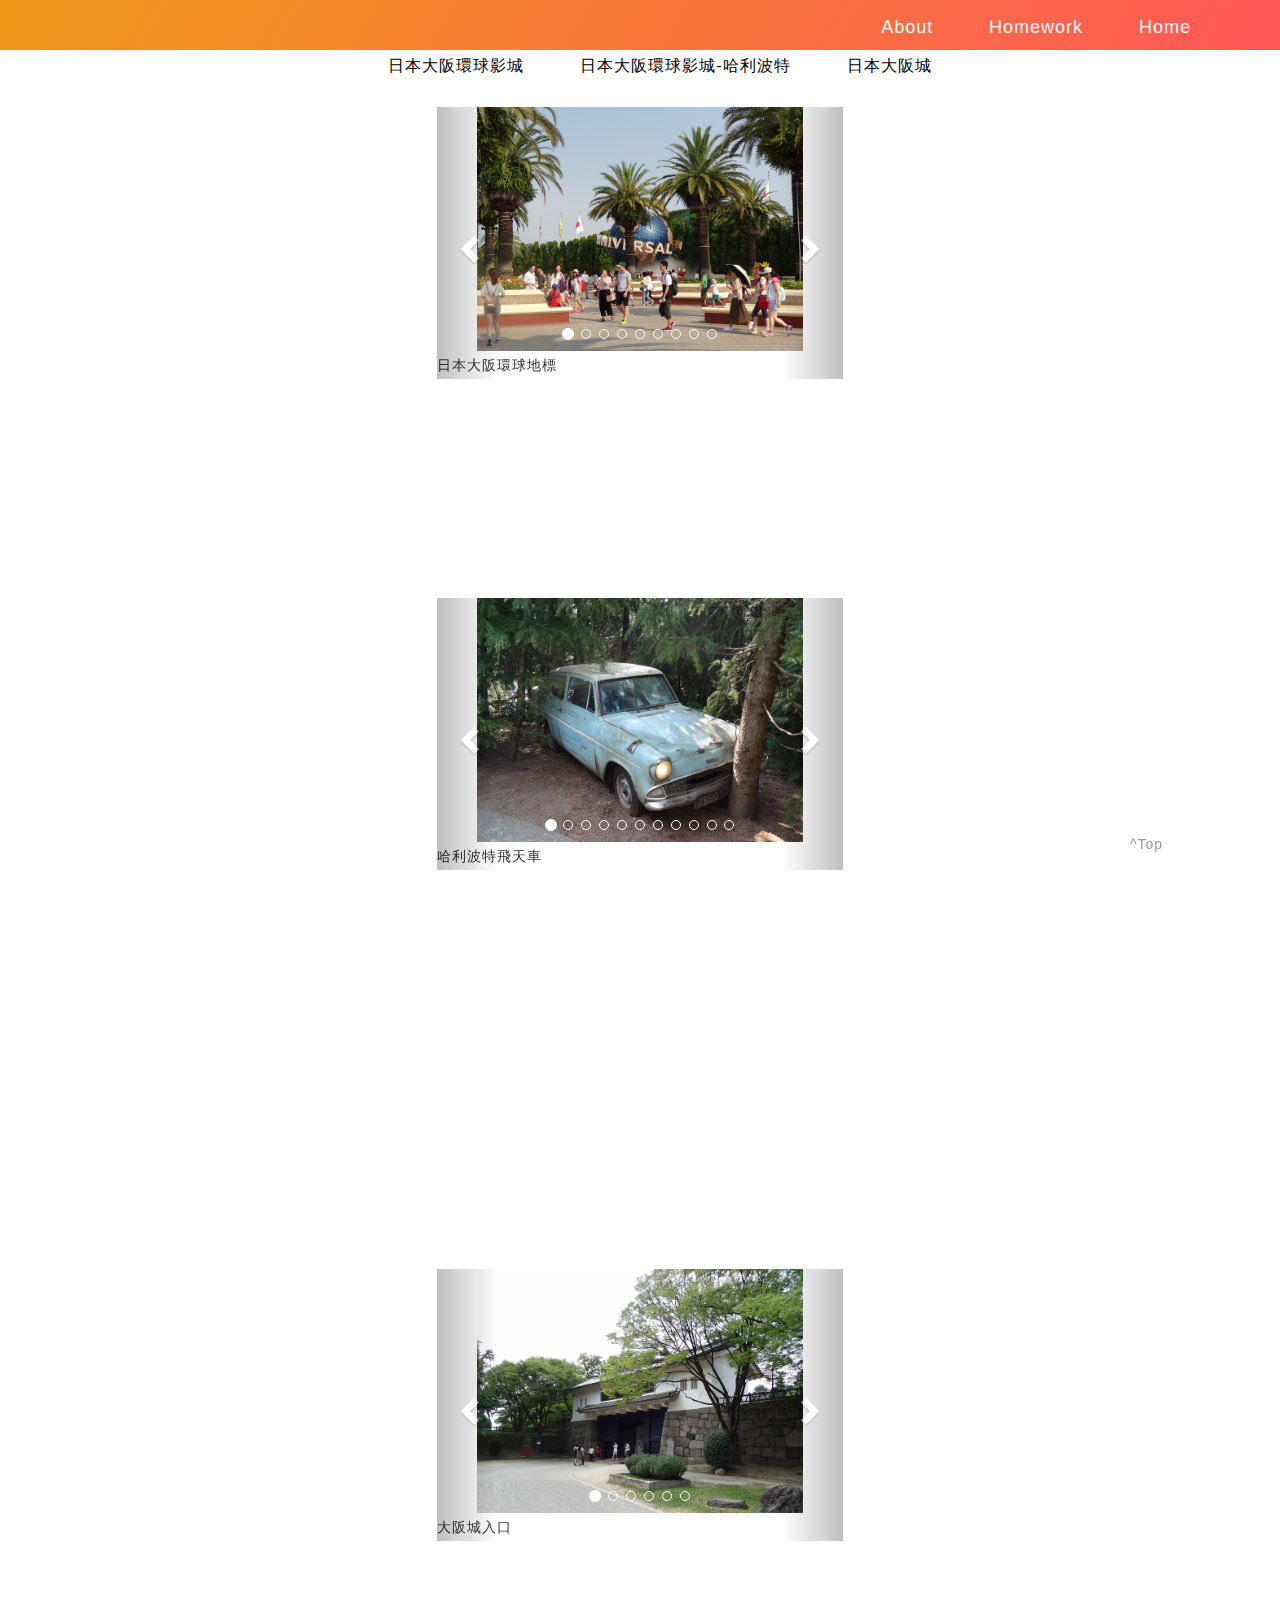
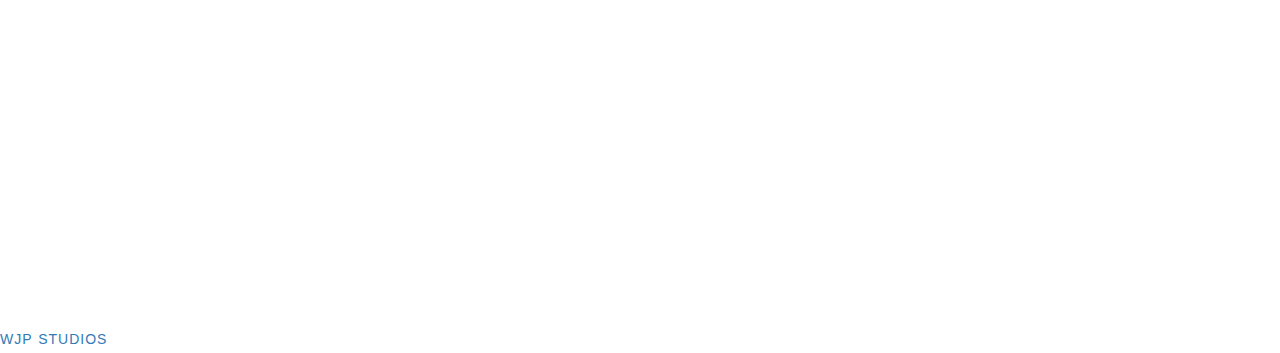
==== travel.html @ e2df8537 "成果發表" ====
<!DOCTYPE html>
<html lang="en">

<head>
    <meta charset="UTF-8">
    <title>277 台大 HTML/CSS 基礎班</title>
    <link rel="stylesheet" href="bower_components/bootstrap/dist/css/bootstrap.min.css">
    <link rel="stylesheet" href="style.css">
    <script src="bower_components/jquery/dist/jquery.min.js"></script>
    <script src="bower_components/bootstrap/dist/js/bootstrap.min.js"></script>
    <link rel="stylesheet" href="css/base.css">
    <link rel="stylesheet" href="css/grid.css">
    <link rel="stylesheet" href="css/style.css">
    <link rel="stylesheet" href="https://wujpkimo.github.io/css/277home.css">
</head>

<body>
    <header>
        <div id="head" class="hander-homework">
            <div class="hander-title">
                <ul>
                    <li><a href="">About</a> </li>
                    <li><a href="homework.html">Homework</a> </li>
                    <li><a href="index.html">Home</a></li>

                </ul>
            </div>
        </div>
    </header>
    <nav>
        <div class="travel-title">
            <ul>
                <li><a href=#travelun>日本大阪環球影城</a></li>
                <li><a href=#travelharry>日本大阪環球影城-哈利波特</a></li>
                <li><a href=#travelosaka>日本大阪城</a></li>
            </ul>
        </div>
    </nav>

    <section id="travelun">
        <div class="travelun">
            <iframe src="travelun.html" width=100% height="480px" frameborder="0" scrolling="no"></iframe></div>
    </section>
    <section id="travelharry">
        <div class="travelharry">
            <iframe src="travelharry.html" width=100% height="660px" frameborder="0" scrolling="no"></iframe></div>
    </section>
    <section id="travelosaka">
        <div class="travelosaka">
            <iframe src="travelosaka.html" width=100% height="660px" frameborder="0" scrolling="no"></iframe></div>
    </section>
    <div class="top">
        <a href=#head>^Top</a>
    </div>
    <div class="home277">
        <a href="https://wujpkimo.github.io/277.html">WJP STUDIOS</a>
    </div>

</body>

</html>
---- css/base.css ----
/*
    我的基礎設定
    所有標籤統一設定
*/

* {
    box-sizing: border-box;
}


/* reset css */

html,
body,
h1,
h2,
h3,
h4,
h5,
h6,
div,
p,
header,
footer,
aside,
article,
section,
blockquote {
    margin: 0;
    padding: 0;
}

body {
    font-family: "Droid Serif", "Helvetica Neue", Helvetica, Arial, sans-serif;
    letter-spacing: 1px;
    word-spacing: 1px;
    line-height: 2;
}

section {
    font-family: "Microsoft JhengHei";
}
---- css/grid.css ----
* {
    box-sizing: border-box;
}

body,
html,
h1,
h2,
h3,
h4,
h5,
h6,
div,
p,
header,
footer,
aside,
article,
section,
blockquote {
    margin: 0;
    padding: 0;
}

.row:after {
    content: "";
    clear: both;
    display: block;
}

[class^="col-"] {
    width: 100%;
    float: left;
    padding: 15px;
}

.container,
.container-fluid {
    width: 100%;
    margin-left: auto;
    margin-right: auto;
}

@media screen and (max-width:768px) {
    .col-xs-1 {
        width: calc(100% * 1 / 12);
    }
    .col-xs-2 {
        width: calc(100% * 2 / 12);
    }
    .col-xs-3 {
        width: calc(100% * 3 / 12);
    }
    .col-xs-4 {
        width: calc(100% * 4 / 12);
    }
    .col-xs-5 {
        width: calc(100% * 5 / 12);
    }
    .col-xs-6 {
        width: calc(100% * 6 / 12);
    }
    .col-xs-7 {
        width: calc(100% * 7 / 12);
    }
    .col-xs-8 {
        width: calc(100% * 8 / 12);
    }
    .col-xs-9 {
        width: calc(100% * 9 / 12);
    }
    .col-xs-10 {
        width: calc(100% * 10 / 12);
    }
    .col-xs-11 {
        width: calc(100% * 11 / 12);
    }
    .col-xs-12 {
        width: calc(100% * 12 / 12);
    }
}

@media screen and (min-width:768px) and (max-width:992px) {
    .container {
        width: 750px;
    }
    .col-sm-1 {
        width: calc(100% * 1 / 12);
    }
    .col-sm-2 {
        width: calc(100% * 2 / 12);
    }
    .col-sm-3 {
        width: calc(100% * 3 / 12);
    }
    .col-sm-4 {
        width: calc(100% * 4 / 12);
    }
    .col-sm-5 {
        width: calc(100% * 5 / 12);
    }
    .col-sm-6 {
        width: calc(100% * 6 / 12);
    }
    .col-sm-7 {
        width: calc(100% * 7 / 12);
    }
    .col-sm-8 {
        width: calc(100% * 8 / 12);
    }
    .col-sm-9 {
        width: calc(100% * 9 / 12);
    }
    .col-sm-10 {
        width: calc(100% * 10 / 12);
    }
    .col-sm-11 {
        width: calc(100% * 11 / 12);
    }
    .col-sm-12 {
        width: calc(100% * 12 / 12);
    }
}

@media screen and (min-width:992px) and (max-width:1200px) {
    .container {
        width: 970px;
    }
    .col-md-1 {
        width: calc(100% * 1 / 12);
    }
    .col-md-2 {
        width: calc(100% * 2 / 12);
    }
    .col-md-3 {
        width: calc(100% * 3 / 12);
    }
    .col-md-4 {
        width: calc(100% * 4 / 12);
    }
    .col-md-5 {
        width: calc(100% * 5 / 12);
    }
    .col-md-6 {
        width: calc(100% * 6 / 12);
    }
    .col-md-7 {
        width: calc(100% * 7 / 12);
    }
    .col-md-8 {
        width: calc(100% * 8 / 12);
    }
    .col-md-9 {
        width: calc(100% * 9 / 12);
    }
    .col-md-10 {
        width: calc(100% * 10 / 12);
    }
    .col-md-11 {
        width: calc(100% * 11 / 12);
    }
    .col-md-12 {
        width: calc(100% * 12 / 12);
    }
}

@media screen and (min-width:1200px) {
    .container {
        width: 1170px;
    }
    .col-lg-1 {
        width: calc(100% * 1 / 12);
    }
    .col-lg-2 {
        width: calc(100% * 2 / 12);
    }
    .col-lg-3 {
        width: calc(100% * 3 / 12);
    }
    .col-lg-4 {
        width: calc(100% * 4 / 12);
    }
    .col-lg-5 {
        width: calc(100% * 5 / 12);
    }
    .col-lg-6 {
        width: calc(100% * 6 / 12);
    }
    .col-lg-7 {
        width: calc(100% * 7 / 12);
    }
    .col-lg-8 {
        width: calc(100% * 8 / 12);
    }
    .col-lg-9 {
        width: calc(100% * 9 / 12);
    }
    .col-lg-10 {
        width: calc(100% * 10 / 12);
    }
    .col-lg-11 {
        width: calc(100% * 11 / 12);
    }
    .col-lg-12 {
        width: calc(100% * 12 / 12);
    }
}
---- css/style.css ----
* {
    box-sizing: border-box;
}


/*首頁*/

ul>li {
    display: inline-block;
    left: 200px;
    top: 10px;
    padding: 0px 25px;
}

ul>li>a {
    text-decoration: none;
    color: white;
    font-size: 18px;
}

p {
    width: 100%;
    font-family: "Microsoft JhengHei", "Droid Serif", "Helvetica Neue", Helvetica, Arial, sans-serif;
}


/*每個分頁的header*/

header {
    width: 100%;
    font-family: "Microsoft JhengHei", "Droid Serif", "Helvetica Neue", Helvetica, Arial, sans-serif;
}

.hander-title {
    position: absolute;
    top: 1%;
    right: 5%;
}

section>div {
    font-size: 16px;
}


/*about.html表格格式*/

h1 {
    line-height: 55px;
    text-align: center;
    border-style: outset;
    color: #ff0000;
    text-shadow: 2px 2px 2px #6c6c6c;
    background: #f0e2db;
    background-image: linear-gradient(90deg, #ffbb33 2px, transparent 0), linear-gradient(90deg, #ffbb33 11px, transparent 0), linear-gradient(90deg, #aabb44 23px, transparent 0), linear-gradient(90deg, #665555 20px, transparent 0);
    background-size: 23px 100%, 41px 100%, 61px 100%, 83px 100%;
}

table {
    margin: auto;
    border-style: solid;
    border-width: 2px;
    border-color: #939699;
    font-family: "Microsoft JhengHei", sans-serif;
}

td {
    border-style: solid;
    border-width: 2px;
    border-color: #939699;
}

row {
    margin: -4px -4px;
}

.about {
    margin: -4px -4px;
}

.about1 [class^="col-"] img {
    width: 100%;
}

.about1 [class^="col-"] table {
    width: 100%;
}


/*travel*.html格式設定*/

.td-title {
    background-color: #f0e2db;
}

td>img {
    height: 300px;
}

.travel-title {
    text-align: center;
}

.travel-title>ul>li>a {
    color: black;
    font-family: "Microsoft JhengHei", "Droid Serif", "Helvetica Neue", Helvetica, Arial, sans-serif;
}

.travel-title a:link,
.travel-title a:active,
.travel-title a:visited {
    font-size: 16px;
    font-family: "Microsoft JhengHei";
    color: black;
    text-decoration: none;
}

.travel-title a:hover {
    color: white;
    background-color: #ff9700;
    border-radius: 3px;
}

.carousel-inner>.item>img {
    width: 80%;
    margin: auto;
}

.travelun {
    padding: 0px;
    margin: 0px auto;
}

.item active .item {
    margin: 0px auto;
    position: absolute;
    background-color: white;
}


/*homework.html格式設定*/

.homework-title a:link,
.homework-title a:active,
.homework-title a:visited {
    font-size: 16px;
    font-family: "Microsoft JhengHei";
    color: black;
    text-decoration: none;
}

.homework-title a:hover {
    color: white;
    background-color: #ff9700;
    border-radius: 3px;
}

.homework-title>ul>li>a {
    color: black;
    font-family: "Microsoft JhengHei", "Droid Serif", "Helvetica Neue", Helvetica, Arial, sans-serif;
}

.hander-homework {
    height: 50px;
    background-image: linear-gradient(-60deg, #ff5858 0%, #f09819 100%);
}

.homework-section {
    font-size: 16px;
    padding: 5px;
}

.top {
    width: 150px;
    height: 40px;
    position: fixed;
    right: 10px;
    bottom: 40px;
    padding: 10px;
}

.top a:link,
.top a:active,
.top a:visited {
    font-size: 14px;
    font-family: sans-serif;
    color: #989898;
    text-decoration: none;
}

.top a:hover {
    color: black;
    font-style: oblique;
}
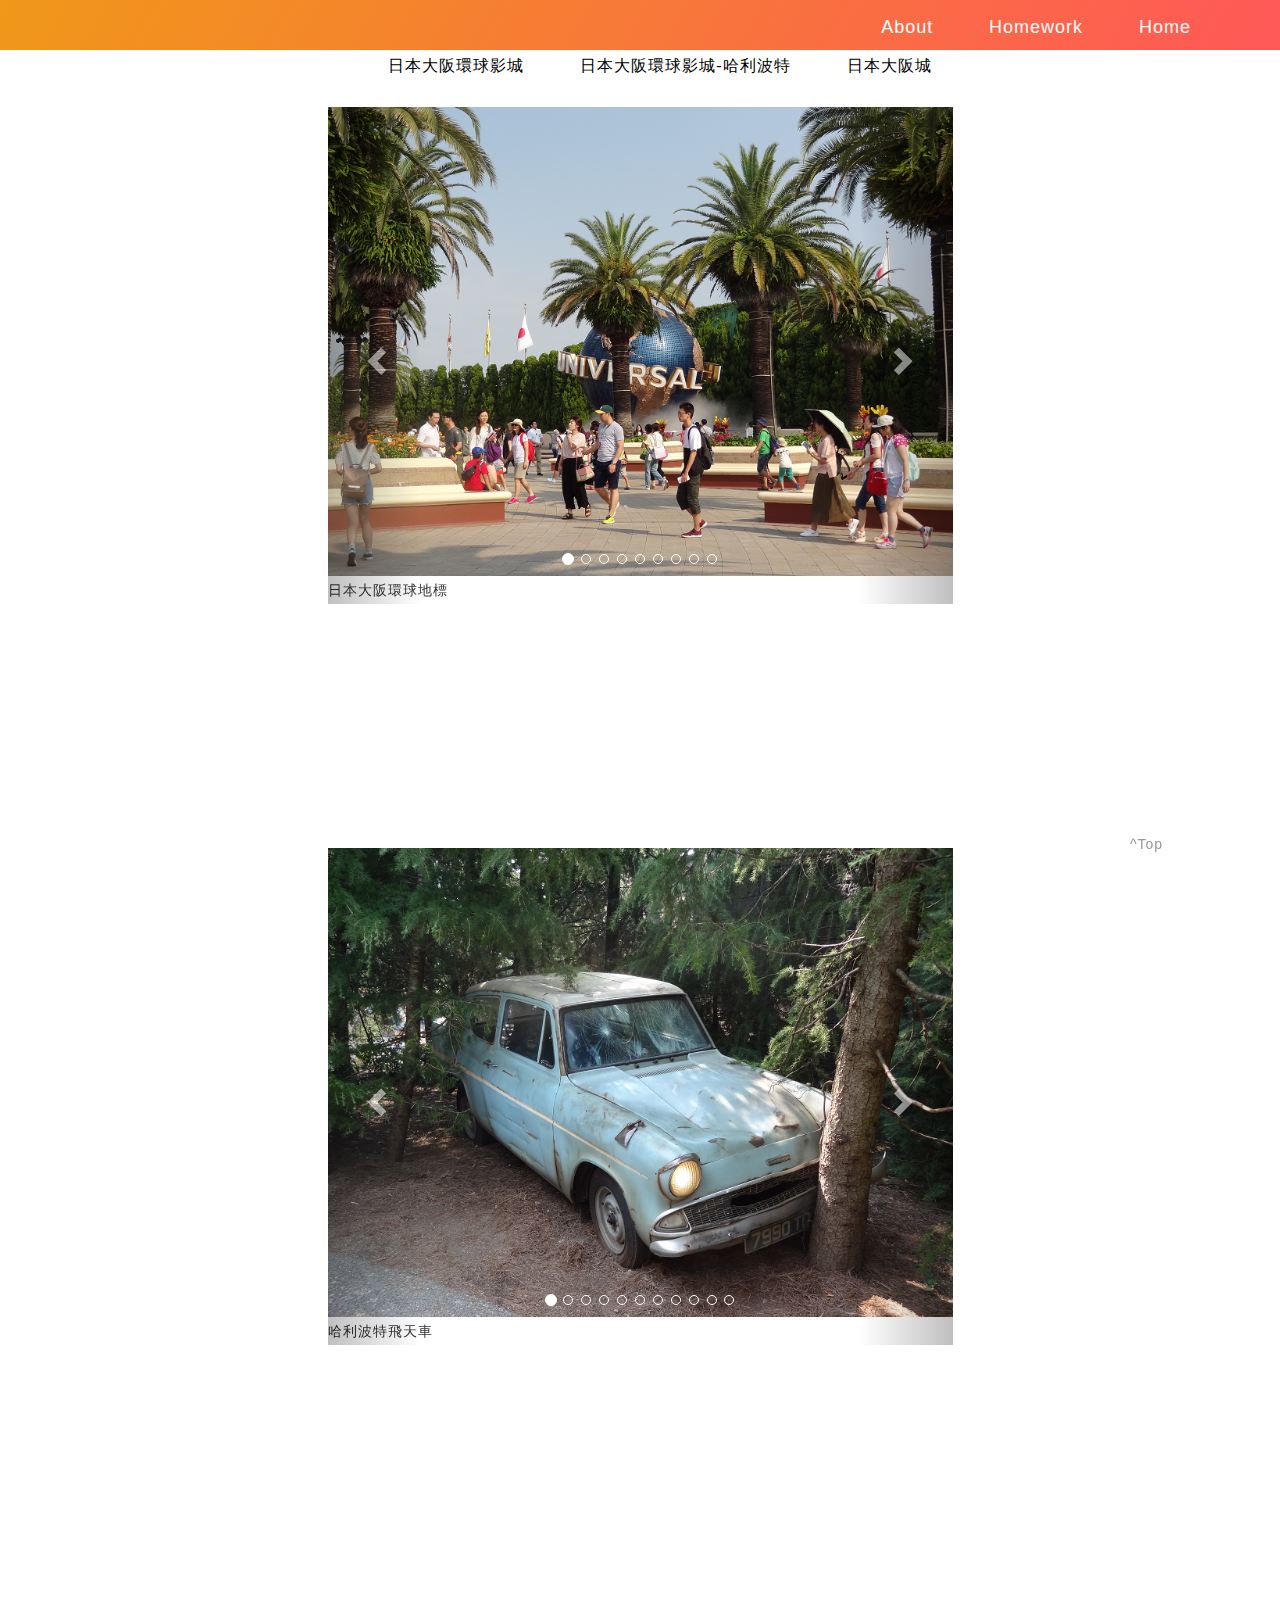
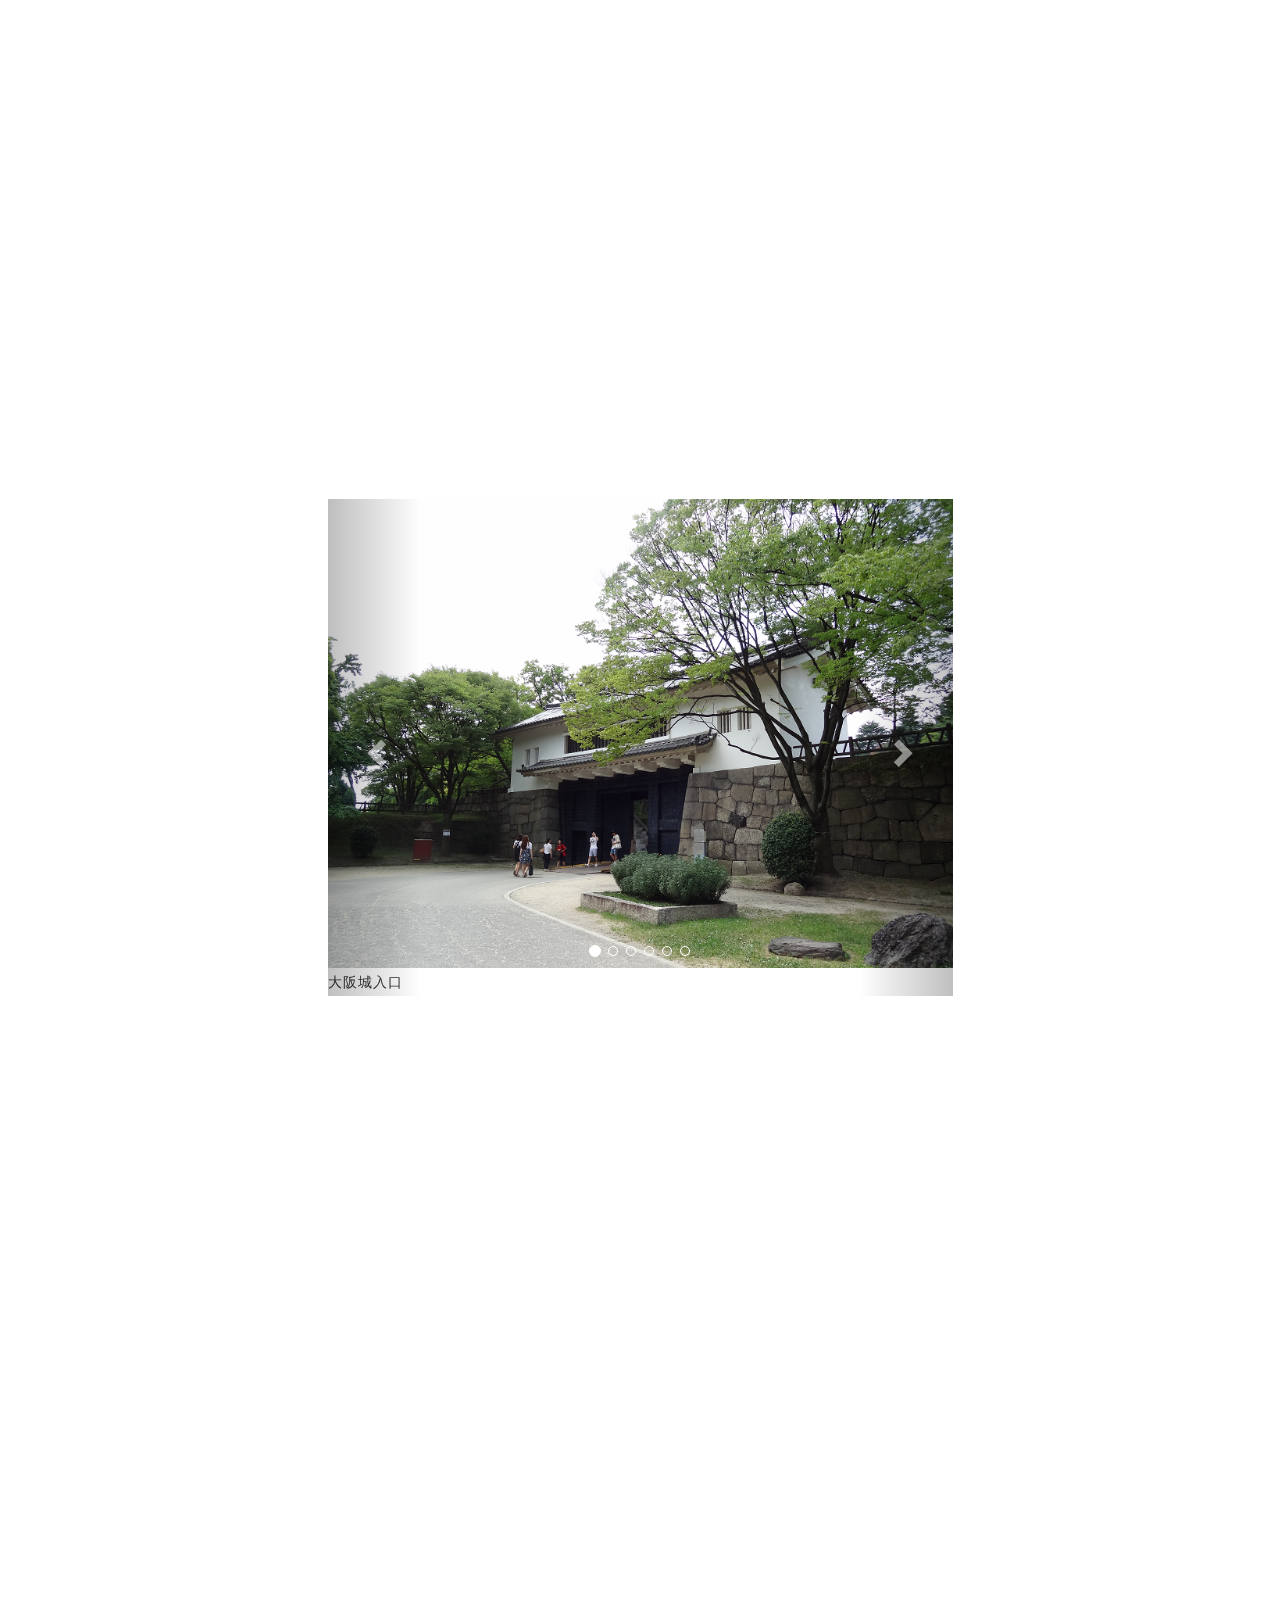
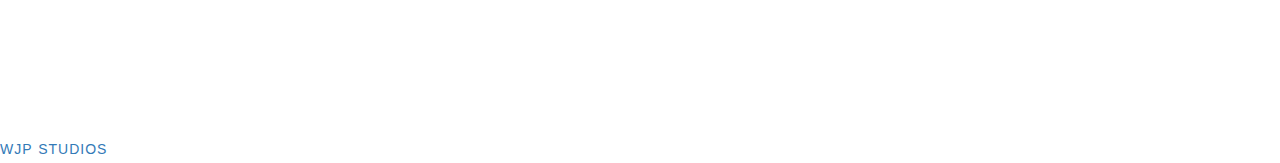
==== commit 237041fd: "travel頁面錯誤修正" ====
--- a/travel.html
+++ b/travel.html
@@ -19,7 +19,7 @@
         <div id="head" class="hander-homework">
             <div class="hander-title">
                 <ul>
-                    <li><a href="">About</a> </li>
+                    <li><a href="about.html">About</a> </li>
                     <li><a href="homework.html">Homework</a> </li>
                     <li><a href="index.html">Home</a></li>
 
@@ -39,15 +39,15 @@
 
     <section id="travelun">
         <div class="travelun">
-            <iframe src="travelun.html" width=100% height="480px" frameborder="0" scrolling="no"></iframe></div>
+            <iframe src="travelun.html" width=100% height="730px" frameborder="0" scrolling="no"></iframe></div>
     </section>
     <section id="travelharry">
         <div class="travelharry">
-            <iframe src="travelharry.html" width=100% height="660px" frameborder="0" scrolling="no"></iframe></div>
+            <iframe src="travelharry.html" width=100% height="1240px" frameborder="0" scrolling="no"></iframe></div>
     </section>
     <section id="travelosaka">
         <div class="travelosaka">
-            <iframe src="travelosaka.html" width=100% height="660px" frameborder="0" scrolling="no"></iframe></div>
+            <iframe src="travelosaka.html" width=100% height="1240px" frameborder="0" scrolling="no"></iframe></div>
     </section>
     <div class="top">
         <a href=#head>^Top</a>
--- a/css/style.css
+++ b/css/style.css
@@ -121,8 +121,8 @@
 }
 
 .carousel-inner>.item>img {
-    width: 80%;
-    margin: auto;
+    width: 100%;
+    margin: 0 auto;
 }
 
 .travelun {
